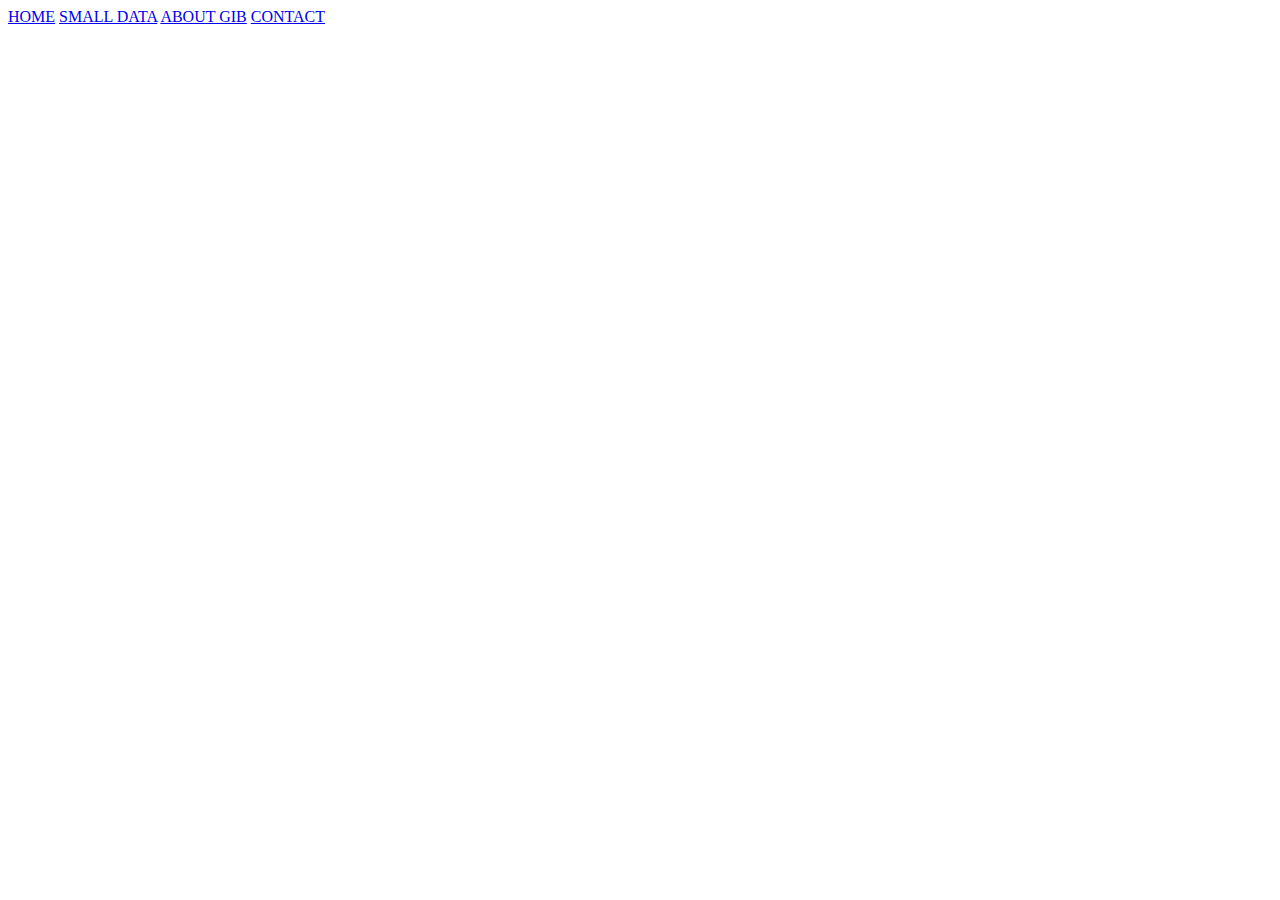
==== about.html @ dccf6773 "Add files via upload" ====
<!DOCTYPE html>
<html lang="en" >
<head>
  <meta charset="UTF-8">
  <title>Gib - about gib</title>
  <link rel="stylesheet" href="./css/questions.css">
  <link rel='stylesheet' href='https://fonts.googleapis.com/css?family=Raleway'>
</head>
<body>
<!-- partial:index.partial.html -->
<div class="container pullUp">
  	<a href="./homepage.html">HOME</a>
  	<a href="./smalldata.html">SMALL DATA</a>
  	<a href="./about.html">ABOUT GIB</a>
  	<a href="./contact.html">CONTACT</a>
</div>
</body>
</html>
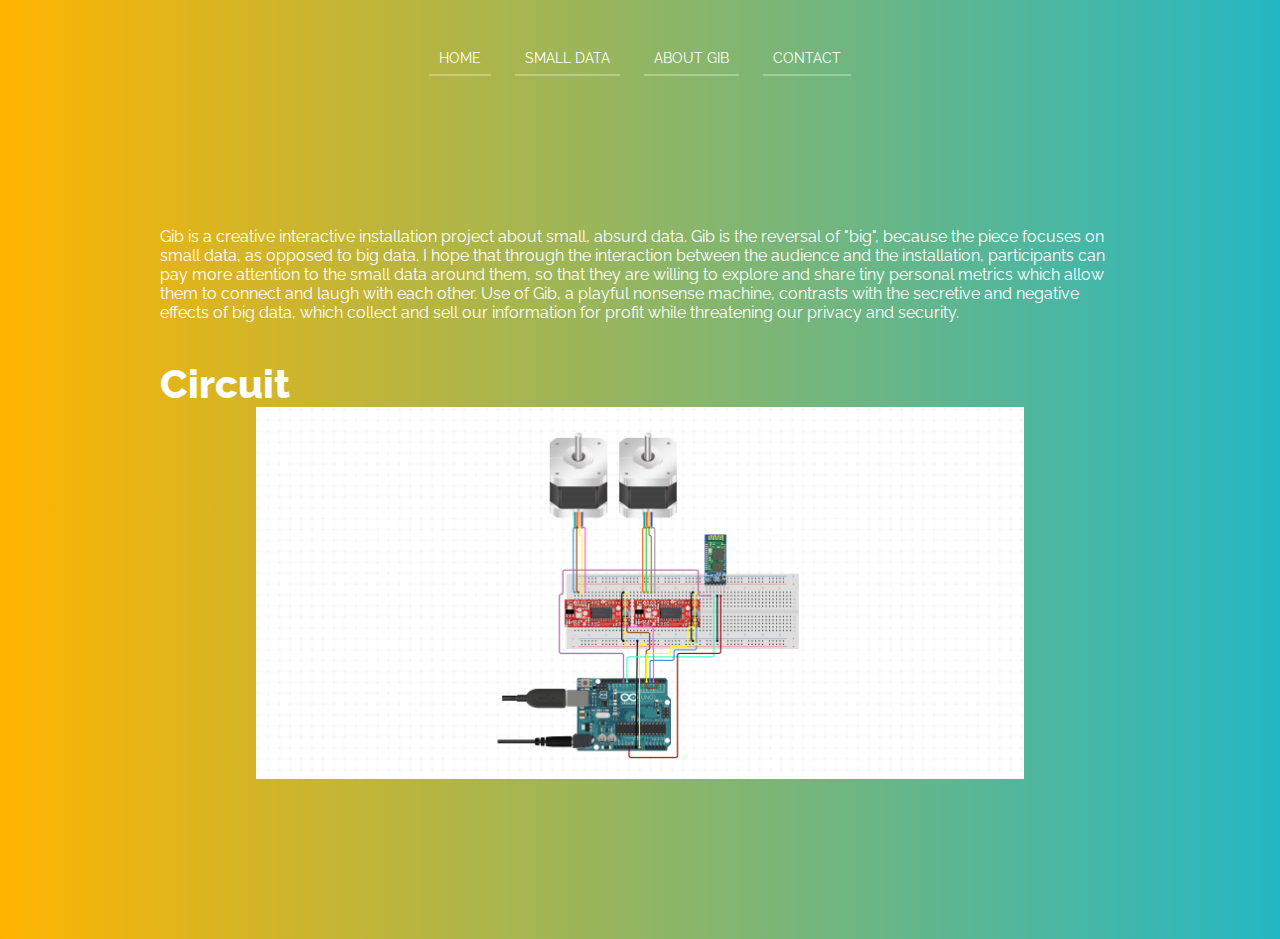
==== commit 9ccee6b3: "update" ====
--- a/about.html
+++ b/about.html
@@ -3,16 +3,27 @@
 <head>
   <meta charset="UTF-8">
   <title>Gib - about gib</title>
-  <link rel="stylesheet" href="./css/questions.css">
+  <link rel="stylesheet" href="./public/style.css">
   <link rel='stylesheet' href='https://fonts.googleapis.com/css?family=Raleway'>
 </head>
 <body>
 <!-- partial:index.partial.html -->
 <div class="container pullUp">
-  	<a href="./homepage.html">HOME</a>
+  	<a href="./public/index.html">HOME</a>
   	<a href="./smalldata.html">SMALL DATA</a>
   	<a href="./about.html">ABOUT GIB</a>
   	<a href="./contact.html">CONTACT</a>
 </div>
+
+<div class="textcontainer">
+  <p style="font-size: 16px">
+    Gib is a creative interactive installation project about small, absurd data. Gib is the reversal of "big", because the piece focuses on small data, as opposed to big data. I hope that through the interaction between the audience and the installation, participants can pay more attention to the small data around them, so that they are willing to explore and share tiny personal metrics which allow them to connect and laugh with each other.  Use of Gib, a playful nonsense machine,  contrasts with the secretive and negative effects of big data, which collect and sell our information for profit while threatening our privacy and security.
+  </p>
+
+  <br/><br/>
+
+	<h2>Circuit</h2>
+	<img src="./img/Circuit.png" class="oneimg">
+</div>
 </body>
 </html>--- a/public/style.css
+++ b/public/style.css
@@ -0,0 +1,173 @@
+* {
+	margin: 0;
+	padding: 0;
+}
+
+body {
+    background: -webkit-linear-gradient(left, #FFB400, #25b7c4);
+    background: linear-gradient(to right, #FFB400, #25b7c4);
+    height: 100%;
+    width: 100%;
+}
+
+
+
+h1{
+	font-family: Raleway;
+	text-align: center;
+	color: white;
+	font-size:  20px;
+}
+
+p{
+  font-family: Raleway;
+  text-align: center;
+  color: white;
+  font-size:  16px;
+}
+
+h2{
+  font-family: Raleway;
+  text-align: left;
+  color: white;
+  font-weight: 800;
+  font-size:  40px;
+}
+
+a{
+    color: #FFF;
+    text-decoration: none;
+    font: 20px Raleway;
+    position: absolute;
+    text-align: center;
+    margin:0 auto;
+}
+
+p {
+	font-size: 18px;
+    text-align: left;
+}
+
+#output, #container {
+    display: cover;
+    justify-content: center;
+    margin-top: 0px;
+}
+
+
+input {
+    background-color: #eee;
+    border:none;
+    font-family: Raleway;
+    color: #000;
+    padding: 10px 28px;
+    text-align: center;
+    text-decoration: none;
+    display: inline-block;
+    font-size: 30px;
+    margin: 0.5% 36%; /* Center the item vertically & horizontally */
+    position: relative; /* Break it out of the regular flow */
+    top: 0; left: 0; bottom: 0; right: 0;
+}
+
+img{
+  max-width: 30%;
+  margin:0 auto;
+  padding: 0rem 0rem;
+  display: table-cell;
+  vertical-align: middle;
+  position: relative;
+}
+
+.oneimg{
+  max-width: 80%;
+}
+
+div.pullUp a:before
+{
+    position: absolute;
+    width: 100%;
+    height: 2px;
+    left: 0px;
+    bottom: 0px;
+    content: '';
+    background: #FFF;
+    opacity: 0.3;
+    transition: all 0.3s;
+}
+
+div.pullUp a:hover:before
+{
+    height: 100%;
+}
+
+header span
+{
+    color: #222;
+}
+
+footer span
+{
+  color: #AAA;
+}
+
+div.container
+{
+    font-family: Raleway;
+    margin: 0 auto;
+    padding: 3em 3em;
+    text-align: center;
+}
+
+div.container a
+{
+    color: #FFF;
+    text-decoration: none;
+    font: 14px Raleway;
+    margin: 0px 10px;
+    padding: 10px 10px;
+    position: relative;
+    z-index: 0;
+    cursor: pointer;
+}
+
+.textcontainer{
+    font-family: Raleway;
+    margin: 0 auto;
+    margin-top: -3em;
+    padding:10em 10em;
+    text-align: center;
+    color: #FFF;
+}
+
+
+table{
+  width:100%;
+  table-layout: fixed;
+}
+.tbl-header{
+  background-color: rgba(255,255,255,0.3);
+ }
+.tbl-content{
+  height:300px;
+  overflow-x:auto;
+  margin-top: 0px;
+  border: 1px solid rgba(255,255,255,0.3);
+}
+th{
+  padding: 20px 15px;
+  text-align: center;
+  font-weight: 500;
+  font-size: 12px;
+  color: #fff;
+  text-transform: uppercase;
+}
+td{
+  padding: 15px;
+  text-align: center;
+  vertical-align:middle;
+  font-weight: 300;
+  font-size: 12px;
+  color: #fff;
+  border-bottom: solid 1px rgba(255,255,255,0.1);
+}